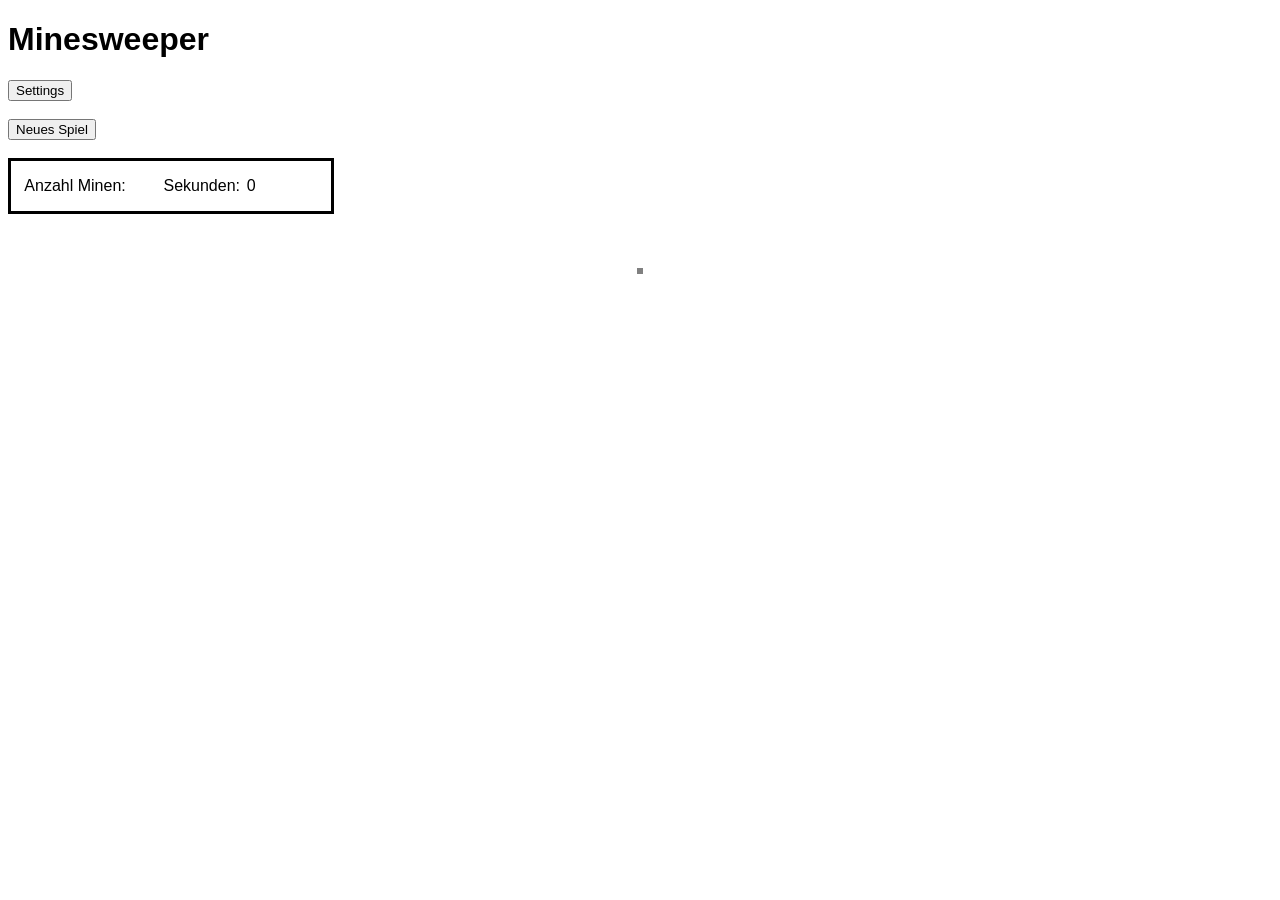
==== index.html @ 18015275 "updated structure" ====
<!DOCTYPE html>
<html lang="en">
<head>
    <meta charset="UTF-8">
    <title>Minesweeper2</title>
    <link rel="stylesheet" href="css/main.css" type="text/css">
    <link rel="stylesheet" href="css/game.css" type="text/css">
    <link rel="stylesheet" href="css/header.css" type="text/css">
    <link rel="stylesheet" href="css/settings.css" type="text/css">
    <script src="game.js" type="text/javascript"></script>
</head>
<body>
<h1>Minesweeper</h1>

<button id="settingsButton">Settings</button>
<br/>
<div class="settingsOutBox" id="settingsOutBox">
    <div class="settingsBox">
        <div class="settingsHeader">
            <p>Settings</p>
            <p id="closeSettings">X</p>
        </div>
        <br/>
        <p>Einstellungen</p>
        <form action="">
            <table>
                <tr>
                    <td>
                        <label for="beginner">Anfänger</label>
                        <input type="radio" id="beginner" name="mode"/>
                    </td>
                    <td>
                        <label for="widthInput">Breite</label>
                        <input id="widthInput" type="text" value="0"/>
                        <br/>
                    </td>
                </tr>
                <tr>
                    <td>
                        <label for="intermediate">Fortgeschritten</label>
                        <input type="radio" id="intermediate" name="mode"/>
                    </td>
                    <td>
                        <label for="heightInput">Höhe</label>
                        <input id="heightInput" type="text"/>
                        <br/>
                    </td>
                </tr>
                <tr>
                    <td>
                        <label for="expert">Experte</label>
                        <input type="radio" id="expert" name="mode" checked="checked"/>
                    </td>
                    <td>
                        <label for="mineInput">Minen</label>
                        <input id="mineInput" type="text"/>
                        <br/>
                    </td>
                </tr>
            </table>
        </form>
    </div>
</div>
<br/>
<button id="startNewGameButton">Neues Spiel</button>
<br/>
<br/>

<div id="header">
    <div class="header-module">
        <p class="info-text">Anzahl Minen:</p>
        <p id="mineCounter"></p>
    </div>
    <div class="header-module">
        <p class="info-text">Sekunden:</p>
        <p id="secCounter">0</p>
    </div>
    <div class="header-module">
        <p id="winText" class="endText">Gewonnen!</p>
    </div>
    <div class="header-module">
        <p id="loseText" class="endText">Verloren!</p>
    </div>
</div>

<br/>
<br/>
<br/>
<br/>
<table id="gameboard" oncontextmenu="return false;"/>

<script type="application/ecmascript">
    'use strict';

    //settings stuff
    document.getElementById("settingsButton").addEventListener("click", function (ev) {
        document.getElementById("settingsOutBox").style.display = "block";
    });

    document.getElementById("closeSettings").addEventListener("click", function (ev) {
        document.getElementById("settingsOutBox").style.display = "none";
    });

    var beginnerRadioButton = document.getElementById("beginner");
    var intermediateRadioButton = document.getElementById("intermediate");
    var expertRadioButton = document.getElementById("expert");
    var radioButtonList = [];
    radioButtonList.push(beginnerRadioButton);
    radioButtonList.push(intermediateRadioButton);
    radioButtonList.push(expertRadioButton);

    var changeTemplate = function (ev) {

        var widthValue;
        var heightValue;
        var mineValue;

        if (beginnerRadioButton.checked) {
            widthValue = 9;
            heightValue = 9;
            mineValue = 10;
        } else if (intermediateRadioButton.checked) {
            widthValue = 16;
            heightValue = 16;
            mineValue = 40;
        } else if (expertRadioButton.checked) {
            widthValue = 16;
            heightValue = 30;
            mineValue = 99;
        }

        document.getElementById("widthInput").setAttribute("value", widthValue);
        document.getElementById("heightInput").setAttribute("value", heightValue);
        document.getElementById("mineInput").setAttribute("value", mineValue);

    };

    for (var radioButtonIndex in radioButtonList) {
        radioButtonList[radioButtonIndex].addEventListener("change", changeTemplate);
    }
    window.addEventListener("load", changeTemplate);

    /*var inputElements = [document.getElementById("widthInput"), document.getElementById("heightInput"), document.getElementById("mineInput")];
    var proofInput = function (ev) {
        for (var inputElementIndex in inputElements) {
            var inputElement = inputElements[inputElementIndex];
            alert(inputElement.value.match(/\d+/));
            if (inputElement.value.match(/^\d+$/) == null) {
                changeTemplate();
            }
        }
    };
    for (var inputElementIndex in inputElements) {
        inputElements[inputElementIndex].addEventListener("input", proofInput, false);
    }*/




    //new game stuff
    var game;
    document.getElementById("startNewGameButton").addEventListener("click", function (ev) {
        if (game != null) {
            game.delteGameBoard();
            document.getElementById("winText").style.display = "none";
            document.getElementById("loseText").style.display = "none";
        }
        game = new Game( document.getElementById("widthInput").getAttribute("value"),
            document.getElementById("heightInput").getAttribute("value"),
            document.getElementById("mineInput").getAttribute("value")
        );
    });
</script>

</body>
</html>
---- css/main.css ----
body {
    font-family: Arial;
}
---- css/game.css ----
#gameboard {
    margin-left: auto;
    margin-right: auto;
}

table tr{
    border-style: solid;
}

table {
    border-style: solid;
    background-color: gray;
}
---- css/header.css ----
#header {
    margin-left: auto;
    margin-right: auto;
    border-style: solid;
    display: inline-block;
}

.header-module {
    display: inline-flex;
    margin-right: 10pt;
    margin-left: 10pt;
}

.info-text {
    margin-right: 5pt;
}

.endText {
    font-size: 20pt;
    font-weight: bold;
    display: none;
}

#winText {
    color: green;
}

#loseText {
    color: red;
}
---- css/settings.css ----
.settingsOutBox {
    position: absolute;
    left: 50%;
    display: none;
}

.settingsBox {
    position: relative;
    left: -50%;
    z-index: 1;
    width: 300pt;
    height: 150pt;
    background-color: lightgray;
    font-weight: bold;
}

.settingsHeader {
    background-color: gray;
    display: inline-flex;
}


.templateBox {
    display: inline-flex;
}
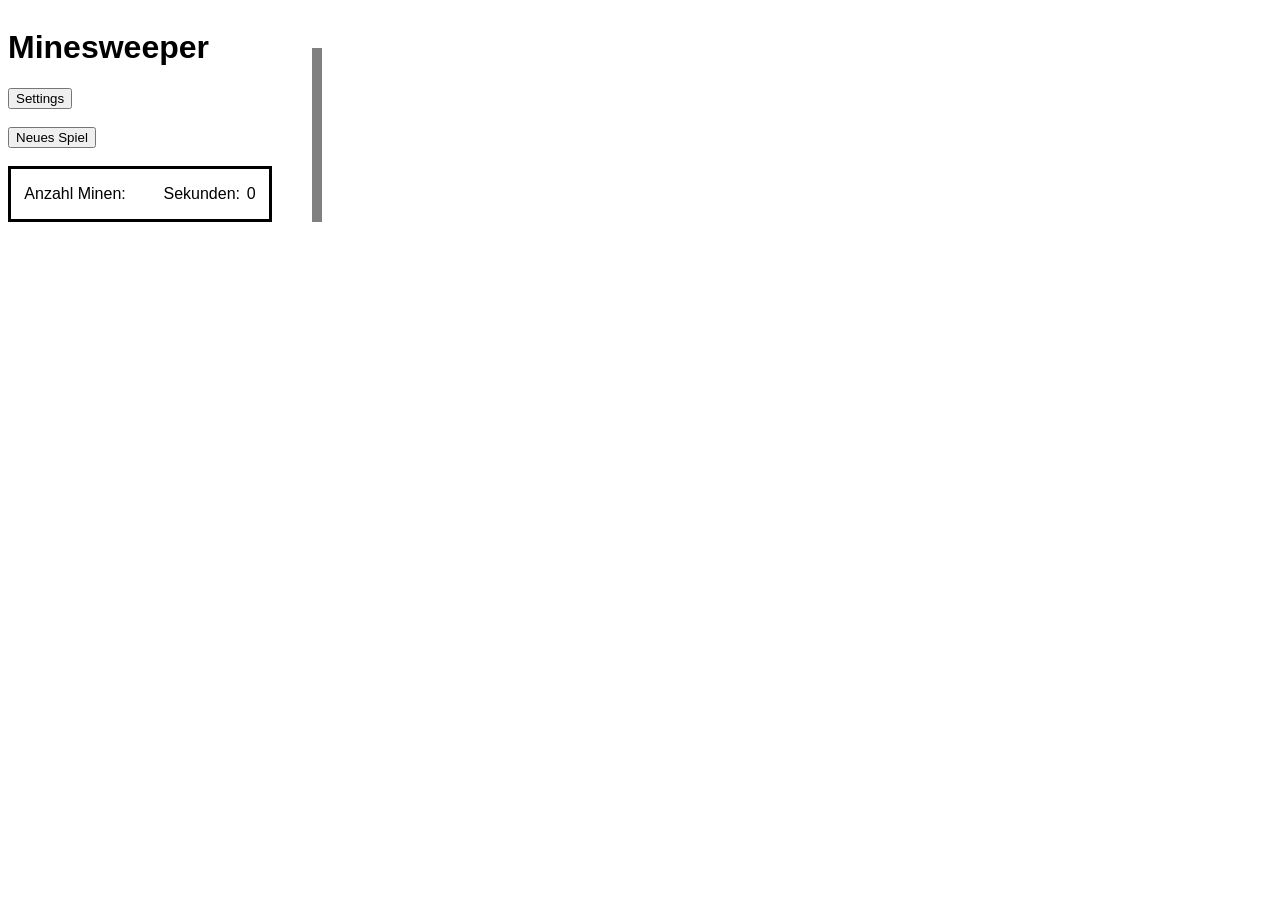
==== commit 14f63278: "update structure" ====
--- a/index.html
+++ b/index.html
@@ -9,9 +9,10 @@
     <link rel="stylesheet" href="css/settings.css" type="text/css">
     <script src="game.js" type="text/javascript"></script>
 </head>
-<body>
+<body class="mainBox">
+
+<div id="infoBox">
 <h1>Minesweeper</h1>
-
 <button id="settingsButton">Settings</button>
 <br/>
 <div class="settingsOutBox" id="settingsOutBox">
@@ -75,18 +76,10 @@
         <p class="info-text">Sekunden:</p>
         <p id="secCounter">0</p>
     </div>
-    <div class="header-module">
-        <p id="winText" class="endText">Gewonnen!</p>
-    </div>
-    <div class="header-module">
-        <p id="loseText" class="endText">Verloren!</p>
-    </div>
 </div>
-
-<br/>
-<br/>
-<br/>
-<br/>
+    <p id="winText" class="endText">Gewonnen!</p>
+    <p id="loseText" class="endText">Verloren!</p>
+</div>
 <table id="gameboard" oncontextmenu="return false;"/>
 
 <script type="application/ecmascript">
@@ -140,6 +133,7 @@
     }
     window.addEventListener("load", changeTemplate);
 
+    //Eingabeprüfungen
     /*var inputElements = [document.getElementById("widthInput"), document.getElementById("heightInput"), document.getElementById("mineInput")];
     var proofInput = function (ev) {
         for (var inputElementIndex in inputElements) {
@@ -156,7 +150,6 @@
 
 
 
-
     //new game stuff
     var game;
     document.getElementById("startNewGameButton").addEventListener("click", function (ev) {
@@ -165,7 +158,7 @@
             document.getElementById("winText").style.display = "none";
             document.getElementById("loseText").style.display = "none";
         }
-        game = new Game( document.getElementById("widthInput").getAttribute("value"),
+        game = new Game(document.getElementById("widthInput").getAttribute("value"),
             document.getElementById("heightInput").getAttribute("value"),
             document.getElementById("mineInput").getAttribute("value")
         );
--- a/css/main.css
+++ b/css/main.css
@@ -2,3 +2,10 @@
     font-family: Arial;
 }
 
+.mainBox {
+    display: inline-flex;
+}
+
+#infoBox {
+    margin-right: 30pt;
+}
--- a/css/game.css
+++ b/css/game.css
@@ -3,11 +3,8 @@
     margin-right: auto;
 }
 
-table tr{
-    border-style: solid;
-}
-
 table {
     border-style: solid;
     background-color: gray;
+    margin-top: 30pt;
 }
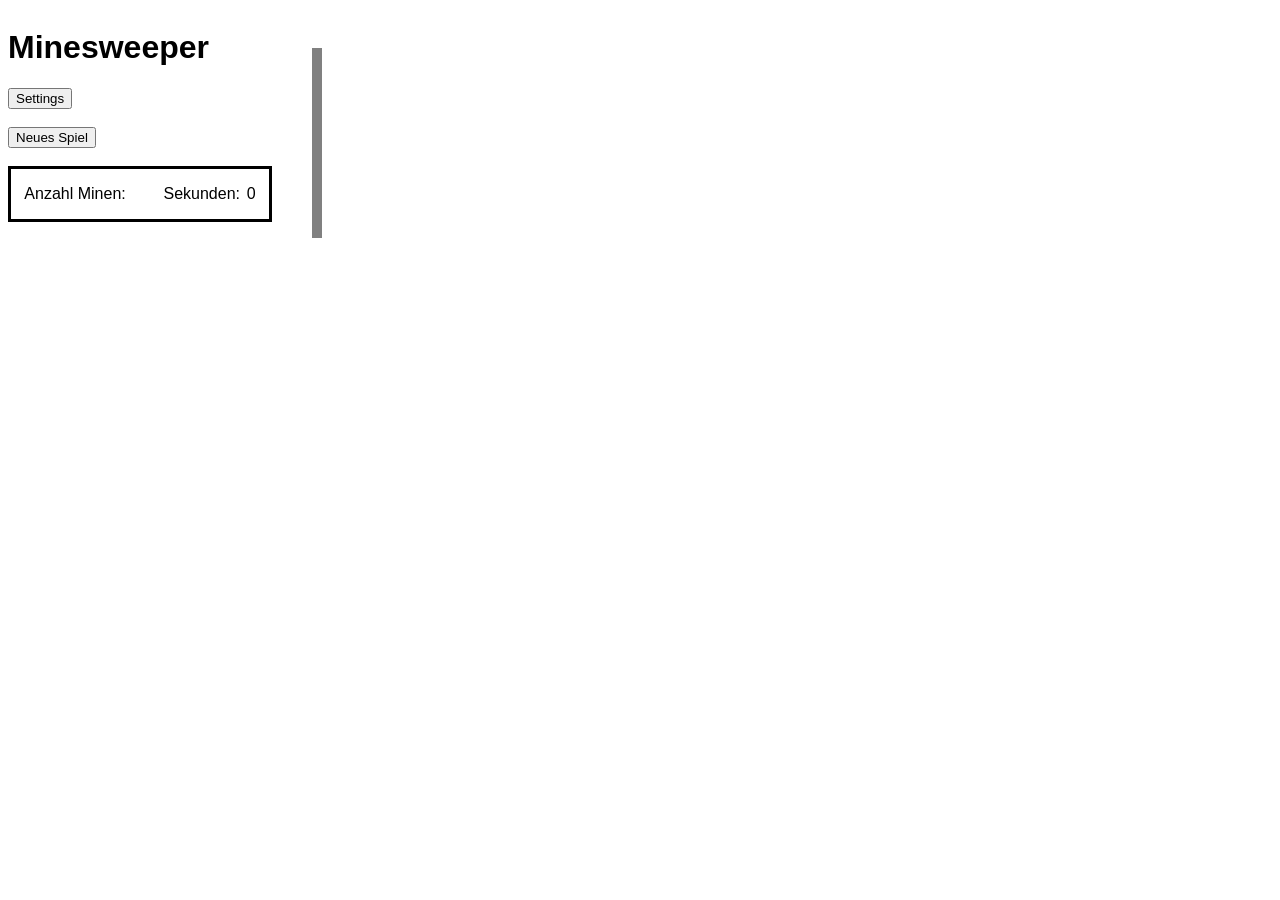
==== commit 5558d923: "begin cookie stats" ====
--- a/index.html
+++ b/index.html
@@ -7,76 +7,78 @@
     <link rel="stylesheet" href="css/game.css" type="text/css">
     <link rel="stylesheet" href="css/header.css" type="text/css">
     <link rel="stylesheet" href="css/settings.css" type="text/css">
-    <script src="game.js" type="text/javascript"></script>
+    <script src="js/game.js" type="application/ecmascript"></script>
+    <script src="js/stats.js" type="application/ecmascript"></script>
 </head>
 <body class="mainBox">
 
 <div id="infoBox">
-<h1>Minesweeper</h1>
-<button id="settingsButton">Settings</button>
-<br/>
-<div class="settingsOutBox" id="settingsOutBox">
-    <div class="settingsBox">
-        <div class="settingsHeader">
-            <p>Settings</p>
-            <p id="closeSettings">X</p>
+    <h1>Minesweeper</h1>
+    <button id="settingsButton">Settings</button>
+    <br/>
+    <div class="settingsOutBox" id="settingsOutBox">
+        <div class="settingsBox">
+            <div class="settingsHeader">
+                <p>Settings</p>
+                <p id="closeSettings">X</p>
+            </div>
+            <br/>
+            <p>Einstellungen</p>
+            <form action="">
+                <table>
+                    <tr>
+                        <td>
+                            <label for="beginner">Anfänger</label>
+                            <input type="radio" id="beginner" name="mode"/>
+                        </td>
+                        <td>
+                            <label for="heightInput">Höhe</label>
+                            <input id="heightInput" type="text" value="0"/>
+                            <br/>
+                        </td>
+                    </tr>
+                    <tr>
+                        <td>
+                            <label for="intermediate">Fortgeschritten</label>
+                            <input type="radio" id="intermediate" name="mode"/>
+                        </td>
+                        <td>
+                            <label for="widthInput">Breite</label>
+                            <input id="widthInput" type="text"/>
+                            <br/>
+                        </td>
+                    </tr>
+                    <tr>
+                        <td>
+                            <label for="expert">Experte</label>
+                            <input type="radio" id="expert" name="mode" checked="checked"/>
+                        </td>
+                        <td>
+                            <label for="mineInput">Minen</label>
+                            <input id="mineInput" type="text"/>
+                            <br/>
+                        </td>
+                    </tr>
+                </table>
+            </form>
         </div>
-        <br/>
-        <p>Einstellungen</p>
-        <form action="">
-            <table>
-                <tr>
-                    <td>
-                        <label for="beginner">Anfänger</label>
-                        <input type="radio" id="beginner" name="mode"/>
-                    </td>
-                    <td>
-                        <label for="widthInput">Breite</label>
-                        <input id="widthInput" type="text" value="0"/>
-                        <br/>
-                    </td>
-                </tr>
-                <tr>
-                    <td>
-                        <label for="intermediate">Fortgeschritten</label>
-                        <input type="radio" id="intermediate" name="mode"/>
-                    </td>
-                    <td>
-                        <label for="heightInput">Höhe</label>
-                        <input id="heightInput" type="text"/>
-                        <br/>
-                    </td>
-                </tr>
-                <tr>
-                    <td>
-                        <label for="expert">Experte</label>
-                        <input type="radio" id="expert" name="mode" checked="checked"/>
-                    </td>
-                    <td>
-                        <label for="mineInput">Minen</label>
-                        <input id="mineInput" type="text"/>
-                        <br/>
-                    </td>
-                </tr>
-            </table>
-        </form>
     </div>
-</div>
-<br/>
-<button id="startNewGameButton">Neues Spiel</button>
-<br/>
-<br/>
+    <br/>
+    <button id="startNewGameButton">Neues Spiel</button>
+    <br/>
+    <br/>
 
-<div id="header">
-    <div class="header-module">
-        <p class="info-text">Anzahl Minen:</p>
-        <p id="mineCounter"></p>
+    <div id="header">
+        <div class="header-module">
+            <p class="info-text">Anzahl Minen:</p>
+            <p id="mineCounter"></p>
+        </div>
+        <div class="header-module">
+            <p class="info-text">Sekunden:</p>
+            <p id="secCounter">0</p>
+        </div>
     </div>
-    <div class="header-module">
-        <p class="info-text">Sekunden:</p>
-        <p id="secCounter">0</p>
-    </div>
-</div>
+    <p id="recordText"></p>
     <p id="winText" class="endText">Gewonnen!</p>
     <p id="loseText" class="endText">Verloren!</p>
 </div>
@@ -84,6 +86,7 @@
 
 <script type="application/ecmascript">
     'use strict';
+    alert("hi");
 
     //settings stuff
     document.getElementById("settingsButton").addEventListener("click", function (ev) {
@@ -122,9 +125,11 @@
             mineValue = 99;
         }
 
-        document.getElementById("widthInput").setAttribute("value", widthValue);
-        document.getElementById("heightInput").setAttribute("value", heightValue);
+        document.getElementById("heightInput").setAttribute("value", widthValue);
+        document.getElementById("widthInput").setAttribute("value", heightValue);
         document.getElementById("mineInput").setAttribute("value", mineValue);
+
+        setRecordText(getSelectedDifficulty());
 
     };
 
@@ -132,6 +137,8 @@
         radioButtonList[radioButtonIndex].addEventListener("change", changeTemplate);
     }
     window.addEventListener("load", changeTemplate);
+
+    setRecordText(getSelectedDifficulty());
 
     //Eingabeprüfungen
     /*var inputElements = [document.getElementById("widthInput"), document.getElementById("heightInput"), document.getElementById("mineInput")];
@@ -158,8 +165,8 @@
             document.getElementById("winText").style.display = "none";
             document.getElementById("loseText").style.display = "none";
         }
-        game = new Game(document.getElementById("widthInput").getAttribute("value"),
-            document.getElementById("heightInput").getAttribute("value"),
+        game = new Game(document.getElementById("heightInput").getAttribute("value"),
+            document.getElementById("widthInput").getAttribute("value"),
             document.getElementById("mineInput").getAttribute("value")
         );
     });
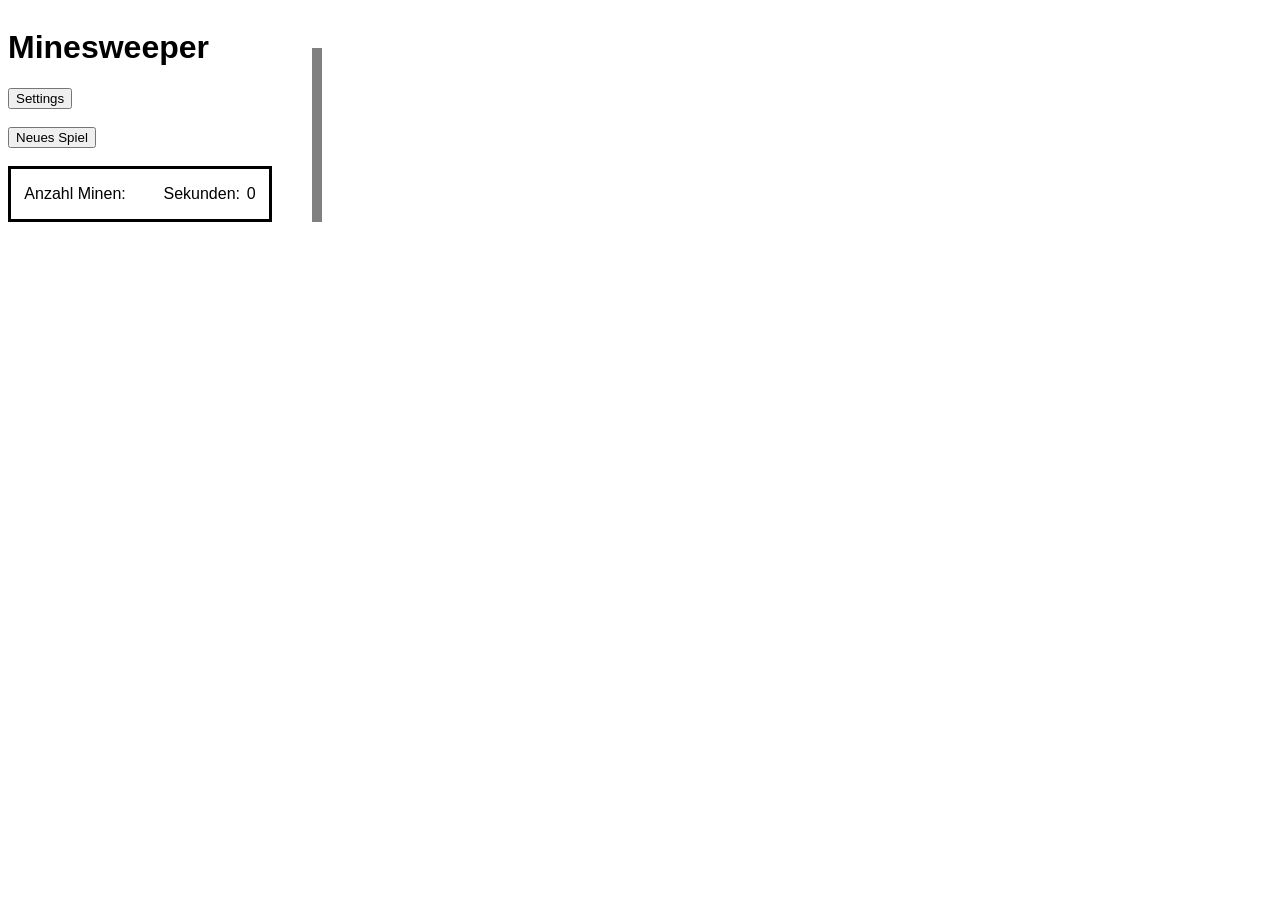
==== commit a1072923: "add record methods without usage" ====
--- a/index.html
+++ b/index.html
@@ -7,78 +7,76 @@
     <link rel="stylesheet" href="css/game.css" type="text/css">
     <link rel="stylesheet" href="css/header.css" type="text/css">
     <link rel="stylesheet" href="css/settings.css" type="text/css">
-    <script src="js/game.js" type="application/ecmascript"></script>
-    <script src="js/stats.js" type="application/ecmascript"></script>
+    <script src="js/game.js" type="text/javascript"></script>
 </head>
 <body class="mainBox">
 
 <div id="infoBox">
-    <h1>Minesweeper</h1>
-    <button id="settingsButton">Settings</button>
-    <br/>
-    <div class="settingsOutBox" id="settingsOutBox">
-        <div class="settingsBox">
-            <div class="settingsHeader">
-                <p>Settings</p>
-                <p id="closeSettings">X</p>
-            </div>
-            <br/>
-            <p>Einstellungen</p>
-            <form action="">
-                <table>
-                    <tr>
-                        <td>
-                            <label for="beginner">Anfänger</label>
-                            <input type="radio" id="beginner" name="mode"/>
-                        </td>
-                        <td>
-                            <label for="heightInput">Höhe</label>
-                            <input id="heightInput" type="text" value="0"/>
-                            <br/>
-                        </td>
-                    </tr>
-                    <tr>
-                        <td>
-                            <label for="intermediate">Fortgeschritten</label>
-                            <input type="radio" id="intermediate" name="mode"/>
-                        </td>
-                        <td>
-                            <label for="widthInput">Breite</label>
-                            <input id="widthInput" type="text"/>
-                            <br/>
-                        </td>
-                    </tr>
-                    <tr>
-                        <td>
-                            <label for="expert">Experte</label>
-                            <input type="radio" id="expert" name="mode" checked="checked"/>
-                        </td>
-                        <td>
-                            <label for="mineInput">Minen</label>
-                            <input id="mineInput" type="text"/>
-                            <br/>
-                        </td>
-                    </tr>
-                </table>
-            </form>
+<h1>Minesweeper</h1>
+<button id="settingsButton">Settings</button>
+<br/>
+<div class="settingsOutBox" id="settingsOutBox">
+    <div class="settingsBox">
+        <div class="settingsHeader">
+            <p>Settings</p>
+            <p id="closeSettings">X</p>
         </div>
+        <br/>
+        <p>Einstellungen</p>
+        <form action="">
+            <table>
+                <tr>
+                    <td>
+                        <label for="beginner">Anfänger</label>
+                        <input type="radio" id="beginner" name="mode"/>
+                    </td>
+                    <td>
+                        <label for="heightInput">Höhe</label>
+                        <input id="heightInput" type="text" value="0"/>
+                        <br/>
+                    </td>
+                </tr>
+                <tr>
+                    <td>
+                        <label for="intermediate">Fortgeschritten</label>
+                        <input type="radio" id="intermediate" name="mode"/>
+                    </td>
+                    <td>
+                        <label for="widthInput">Breite</label>
+                        <input id="widthInput" type="text"/>
+                        <br/>
+                    </td>
+                </tr>
+                <tr>
+                    <td>
+                        <label for="expert">Experte</label>
+                        <input type="radio" id="expert" name="mode" checked="checked"/>
+                    </td>
+                    <td>
+                        <label for="mineInput">Minen</label>
+                        <input id="mineInput" type="text"/>
+                        <br/>
+                    </td>
+                </tr>
+            </table>
+        </form>
     </div>
-    <br/>
-    <button id="startNewGameButton">Neues Spiel</button>
-    <br/>
-    <br/>
+</div>
+<br/>
+<button id="startNewGameButton">Neues Spiel</button>
+<br/>
+<br/>
 
-    <div id="header">
-        <div class="header-module">
-            <p class="info-text">Anzahl Minen:</p>
-            <p id="mineCounter"></p>
-        </div>
-        <div class="header-module">
-            <p class="info-text">Sekunden:</p>
-            <p id="secCounter">0</p>
-        </div>
+<div id="header">
+    <div class="header-module">
+        <p class="info-text">Anzahl Minen:</p>
+        <p id="mineCounter"></p>
     </div>
-    <p id="recordText"></p>
+    <div class="header-module">
+        <p class="info-text">Sekunden:</p>
+        <p id="secCounter">0</p>
+    </div>
+</div>
     <p id="winText" class="endText">Gewonnen!</p>
     <p id="loseText" class="endText">Verloren!</p>
 </div>
@@ -86,7 +84,6 @@
 
 <script type="application/ecmascript">
     'use strict';
-    alert("hi");
 
     //settings stuff
     document.getElementById("settingsButton").addEventListener("click", function (ev) {
@@ -129,16 +126,12 @@
         document.getElementById("widthInput").setAttribute("value", heightValue);
         document.getElementById("mineInput").setAttribute("value", mineValue);
 
-        setRecordText(getSelectedDifficulty());
-
     };
 
     for (var radioButtonIndex in radioButtonList) {
         radioButtonList[radioButtonIndex].addEventListener("change", changeTemplate);
     }
     window.addEventListener("load", changeTemplate);
-
-    setRecordText(getSelectedDifficulty());
 
     //Eingabeprüfungen
     /*var inputElements = [document.getElementById("widthInput"), document.getElementById("heightInput"), document.getElementById("mineInput")];
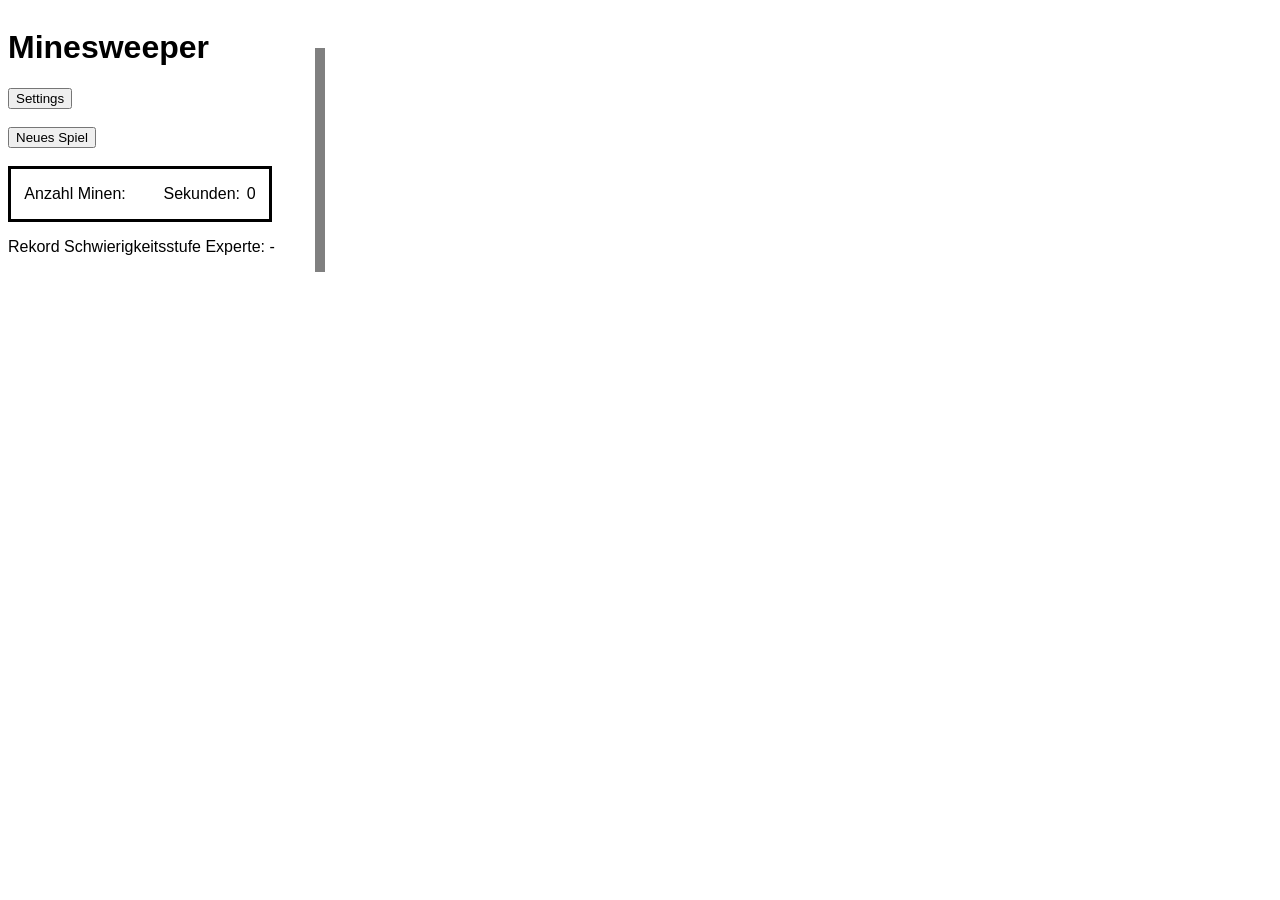
==== commit 33229a17: "fixed by gott.js" ====
--- a/index.html
+++ b/index.html
@@ -7,163 +7,85 @@
     <link rel="stylesheet" href="css/game.css" type="text/css">
     <link rel="stylesheet" href="css/header.css" type="text/css">
     <link rel="stylesheet" href="css/settings.css" type="text/css">
-    <script src="js/game.js" type="text/javascript"></script>
+    <script src="js/game.js" type="application/ecmascript"></script>
+    <script src="js/stats.js" type="application/ecmascript"></script>
+
 </head>
 <body class="mainBox">
 
 <div id="infoBox">
-<h1>Minesweeper</h1>
-<button id="settingsButton">Settings</button>
-<br/>
-<div class="settingsOutBox" id="settingsOutBox">
-    <div class="settingsBox">
-        <div class="settingsHeader">
-            <p>Settings</p>
-            <p id="closeSettings">X</p>
+    <h1>Minesweeper</h1>
+    <button id="settingsButton">Settings</button>
+    <br/>
+    <div class="settingsOutBox" id="settingsOutBox">
+        <div class="settingsBox">
+            <div class="settingsHeader">
+                <p>Settings</p>
+                <p id="closeSettings">X</p>
+            </div>
+            <br/>
+            <p>Einstellungen</p>
+            <form action="">
+                <table>
+                    <tr>
+                        <td>
+                            <label for="beginner">Anfänger</label>
+                            <input type="radio" id="beginner" name="mode"/>
+                        </td>
+                        <td>
+                            <label for="heightInput">Höhe</label>
+                            <input id="heightInput" type="text" value="0"/>
+                            <br/>
+                        </td>
+                    </tr>
+                    <tr>
+                        <td>
+                            <label for="intermediate">Fortgeschritten</label>
+                            <input type="radio" id="intermediate" name="mode"/>
+                        </td>
+                        <td>
+                            <label for="widthInput">Breite</label>
+                            <input id="widthInput" type="text"/>
+                            <br/>
+                        </td>
+                    </tr>
+                    <tr>
+                        <td>
+                            <label for="expert">Experte</label>
+                            <input type="radio" id="expert" name="mode" checked="checked"/>
+                        </td>
+                        <td>
+                            <label for="mineInput">Minen</label>
+                            <input id="mineInput" type="text"/>
+                            <br/>
+                        </td>
+                    </tr>
+                </table>
+            </form>
         </div>
-        <br/>
-        <p>Einstellungen</p>
-        <form action="">
-            <table>
-                <tr>
-                    <td>
-                        <label for="beginner">Anfänger</label>
-                        <input type="radio" id="beginner" name="mode"/>
-                    </td>
-                    <td>
-                        <label for="heightInput">Höhe</label>
-                        <input id="heightInput" type="text" value="0"/>
-                        <br/>
-                    </td>
-                </tr>
-                <tr>
-                    <td>
-                        <label for="intermediate">Fortgeschritten</label>
-                        <input type="radio" id="intermediate" name="mode"/>
-                    </td>
-                    <td>
-                        <label for="widthInput">Breite</label>
-                        <input id="widthInput" type="text"/>
-                        <br/>
-                    </td>
-                </tr>
-                <tr>
-                    <td>
-                        <label for="expert">Experte</label>
-                        <input type="radio" id="expert" name="mode" checked="checked"/>
-                    </td>
-                    <td>
-                        <label for="mineInput">Minen</label>
-                        <input id="mineInput" type="text"/>
-                        <br/>
-                    </td>
-                </tr>
-            </table>
-        </form>
     </div>
-</div>
-<br/>
-<button id="startNewGameButton">Neues Spiel</button>
-<br/>
-<br/>
+    <br/>
+    <button id="startNewGameButton">Neues Spiel</button>
+    <br/>
+    <br/>
 
-<div id="header">
-    <div class="header-module">
-        <p class="info-text">Anzahl Minen:</p>
-        <p id="mineCounter"></p>
+    <div id="header">
+        <div class="header-module">
+            <p class="info-text">Anzahl Minen:</p>
+            <p id="mineCounter"></p>
+        </div>
+        <div class="header-module">
+            <p class="info-text">Sekunden:</p>
+            <p id="secCounter">0</p>
+        </div>
     </div>
-    <div class="header-module">
-        <p class="info-text">Sekunden:</p>
-        <p id="secCounter">0</p>
-    </div>
-</div>
+    <p id="recordText"></p>
     <p id="winText" class="endText">Gewonnen!</p>
     <p id="loseText" class="endText">Verloren!</p>
 </div>
 <table id="gameboard" oncontextmenu="return false;"/>
 
-<script type="application/ecmascript">
-    'use strict';
-
-    //settings stuff
-    document.getElementById("settingsButton").addEventListener("click", function (ev) {
-        document.getElementById("settingsOutBox").style.display = "block";
-    });
-
-    document.getElementById("closeSettings").addEventListener("click", function (ev) {
-        document.getElementById("settingsOutBox").style.display = "none";
-    });
-
-    var beginnerRadioButton = document.getElementById("beginner");
-    var intermediateRadioButton = document.getElementById("intermediate");
-    var expertRadioButton = document.getElementById("expert");
-    var radioButtonList = [];
-    radioButtonList.push(beginnerRadioButton);
-    radioButtonList.push(intermediateRadioButton);
-    radioButtonList.push(expertRadioButton);
-
-    var changeTemplate = function (ev) {
-
-        var widthValue;
-        var heightValue;
-        var mineValue;
-
-        if (beginnerRadioButton.checked) {
-            widthValue = 9;
-            heightValue = 9;
-            mineValue = 10;
-        } else if (intermediateRadioButton.checked) {
-            widthValue = 16;
-            heightValue = 16;
-            mineValue = 40;
-        } else if (expertRadioButton.checked) {
-            widthValue = 16;
-            heightValue = 30;
-            mineValue = 99;
-        }
-
-        document.getElementById("heightInput").setAttribute("value", widthValue);
-        document.getElementById("widthInput").setAttribute("value", heightValue);
-        document.getElementById("mineInput").setAttribute("value", mineValue);
-
-    };
-
-    for (var radioButtonIndex in radioButtonList) {
-        radioButtonList[radioButtonIndex].addEventListener("change", changeTemplate);
-    }
-    window.addEventListener("load", changeTemplate);
-
-    //Eingabeprüfungen
-    /*var inputElements = [document.getElementById("widthInput"), document.getElementById("heightInput"), document.getElementById("mineInput")];
-    var proofInput = function (ev) {
-        for (var inputElementIndex in inputElements) {
-            var inputElement = inputElements[inputElementIndex];
-            alert(inputElement.value.match(/\d+/));
-            if (inputElement.value.match(/^\d+$/) == null) {
-                changeTemplate();
-            }
-        }
-    };
-    for (var inputElementIndex in inputElements) {
-        inputElements[inputElementIndex].addEventListener("input", proofInput, false);
-    }*/
-
-
-
-    //new game stuff
-    var game;
-    document.getElementById("startNewGameButton").addEventListener("click", function (ev) {
-        if (game != null) {
-            game.delteGameBoard();
-            document.getElementById("winText").style.display = "none";
-            document.getElementById("loseText").style.display = "none";
-        }
-        game = new Game(document.getElementById("heightInput").getAttribute("value"),
-            document.getElementById("widthInput").getAttribute("value"),
-            document.getElementById("mineInput").getAttribute("value")
-        );
-    });
-</script>
+<script src="js/df.js" type="application/ecmascript"></script>
 
 </body>
 </html>
